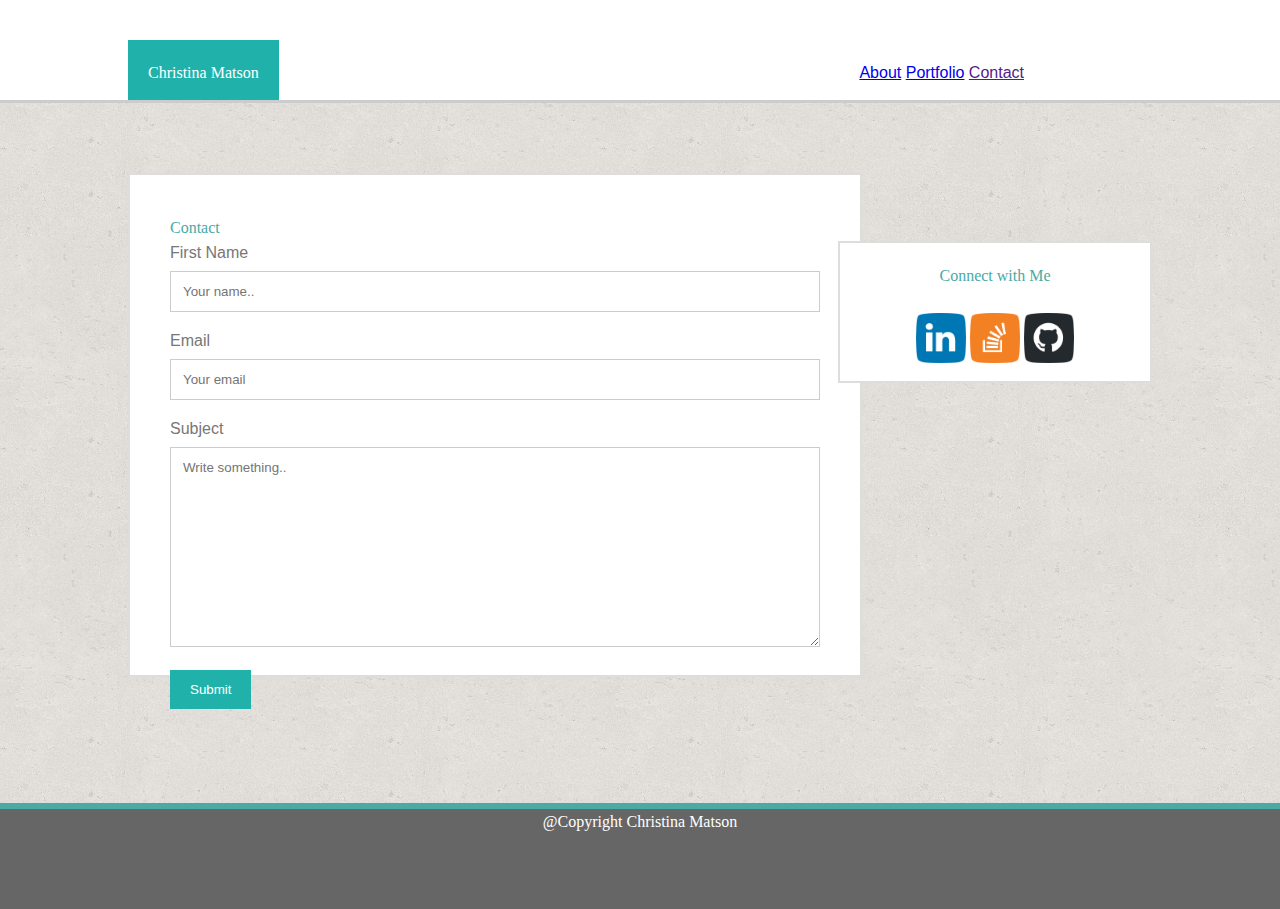
==== contact.html @ 3c9b0770 "80% there?" ====
<!DOCTYPE html>
<html lang="en-us">

<head>
  <meta charset="UTF-8">
  <title>Basic Portfolio</title>
  <link rel="stylesheet" type="text/css" href="assets/css/reset.css"> 
  <link rel="stylesheet" type="text/css" href="assets/css/style.css"> 
  </head>

<body>

  <header class="clear">

    <h1>Christina Matson</h1>

      <div id="page-links">  
        <a href="#">About</a>
        <a href="#">Portfolio</a>
        <a href="">Contact</a>
      </div>
        
  </header>

  <div class="container"> 

  <section>
    
    <h2>Contact</h2>

    <br>

    <form action="/action_page.php">

      <label for="name">First Name</label>
      <input type="text" id="name" name="name" placeholder="Your name..">

      <label for="email">Email</label>
      <input type="text" id="email" name="email" placeholder="Your email">

      <label for="subject">Subject</label>
      <textarea id="subject" name="subject" placeholder="Write something.." style="height:200px"></textarea>

      <input type="submit" value="Submit">

    </form>

  </section>


  
    <aside>
    
      <h3>Connect with Me</h3>
      <br>
      <a href="https://www.linkedin.com/in/christina-matson-495720137/">
      <img src="assets/images/if_LinkedIn_2613305.png" height="50px" width="50px"></a>
      <a href="https://stackoverflow.com/users/8698992/cmatson?tab=profile"><img src="assets/images/if_StackOverflow_2613280.png" height="50px" width="50px"></a>
      <a href="https://github.com/cmatson93"><img src="assets/images/if_Github_2613277.png" height="50px" width="50px"></a>

    </aside>
  
  </div>



  <footer> @Copyright Christina Matson</footer>

</body>

</html>
---- assets/css/style.css ----
body {
	background-color: white;
	line-height: 25px;
}
  
header {
	position: relative;
	width: 100%;
	height: 100px;
	border-bottom: 3px solid #cccccc; 
}

.clear::after {
	content: "";
	display: block;
	clear: both;
}

h1 {
	position: absolute;
	background: #20B2AA;
	float: left;
	color: #ffffff;
	font-family: 'Georgia', Times, Times New Roman, serif;
	text-align: center;
	padding: 20px;
	top: 40%;
	bottom: 0%;
	left: 10%;
}

#page-links {
	float: right;
	position: absolute;
	right: 20%;
	top: 60%;
	font-family: 'Arial', 'Helvetica Neue', Helvetica, sans-serif;
	color: #777777;
}


.container {
	background-image: url("../images/cork-wallet.png");
	position: relative;
	width: 100%;
	height: 700px;
}

h2 {
	position: absolute;
	color: #4aaaa5;
	font-family: 'Georgia', Times, Times New Roman, serif;
}



#profile-pic {
	margin: 10px;
	top: 100px;
}

.inner-container {
	position: absolute;
	top: 100px;
	padding: 20px;
}


section {
	position: absolute;
	float: left;
	width: 650px;
	height: 60%;
	background: white;
	left: 10%;
	top: 10%;
	padding: 40px;
	border: 2px solid #dddddd;

}

p {
	color: #777777;
	font-family: 'Arial', 'Helvetica Neue', Helvetica, sans-serif;
}

aside {
	position: absolute;
	bottom: 60%;
	right: 10%;
	float: right;
	width: 270px;
	height: 14%;
	background: white;
	padding: 20px;
	text-align: center;
	border: 2px solid #dddddd;
	color: #4aaaa5;
	font-family: 'Georgia', Times, Times New Roman, serif;
}

footer {
	background: #666666;
	border-top: 6px solid #4aaaa5;
	height: 100px;
	color: white;
	text-align: center;
}

label {
	font-family: 'Arial', 'Helvetica Neue', Helvetica, sans-serif;
	color: #777777;
}

/* Style inputs with type="text", select elements and textareas */
input[type=text], select, textarea {
    width: 100%; /* Full width */
    padding: 12px; /* Some padding */  
    border: 1px solid #ccc; /* Gray border */
    box-sizing: border-box; /* Make sure that padding and width stays in place */
    margin-top: 6px; /* Add a top margin */
    margin-bottom: 16px; /* Bottom margin */
    resize: vertical; /* Allow the user to vertically resize the textarea (not horizontally) */
    font-family: 'Arial', 'Helvetica Neue', Helvetica, sans-serif;
	color: #777777;
}

/* Style the submit button with a specific background color etc */
input[type=submit] {
    background-color: #20B2AA;
    color: white;
    padding: 12px 20px;
    border: none;
    cursor: pointer;
}

/* When moving the mouse over the submit button, add a darker green color 
*/input[type=submit]:hover {
    background-color: #8ccac7;
}

/*/* Add a background color and some padding around the form */
/*.container {
    border-radius: 5px;
    background-color: #f2f2f2;
    padding: 20px;
}*/
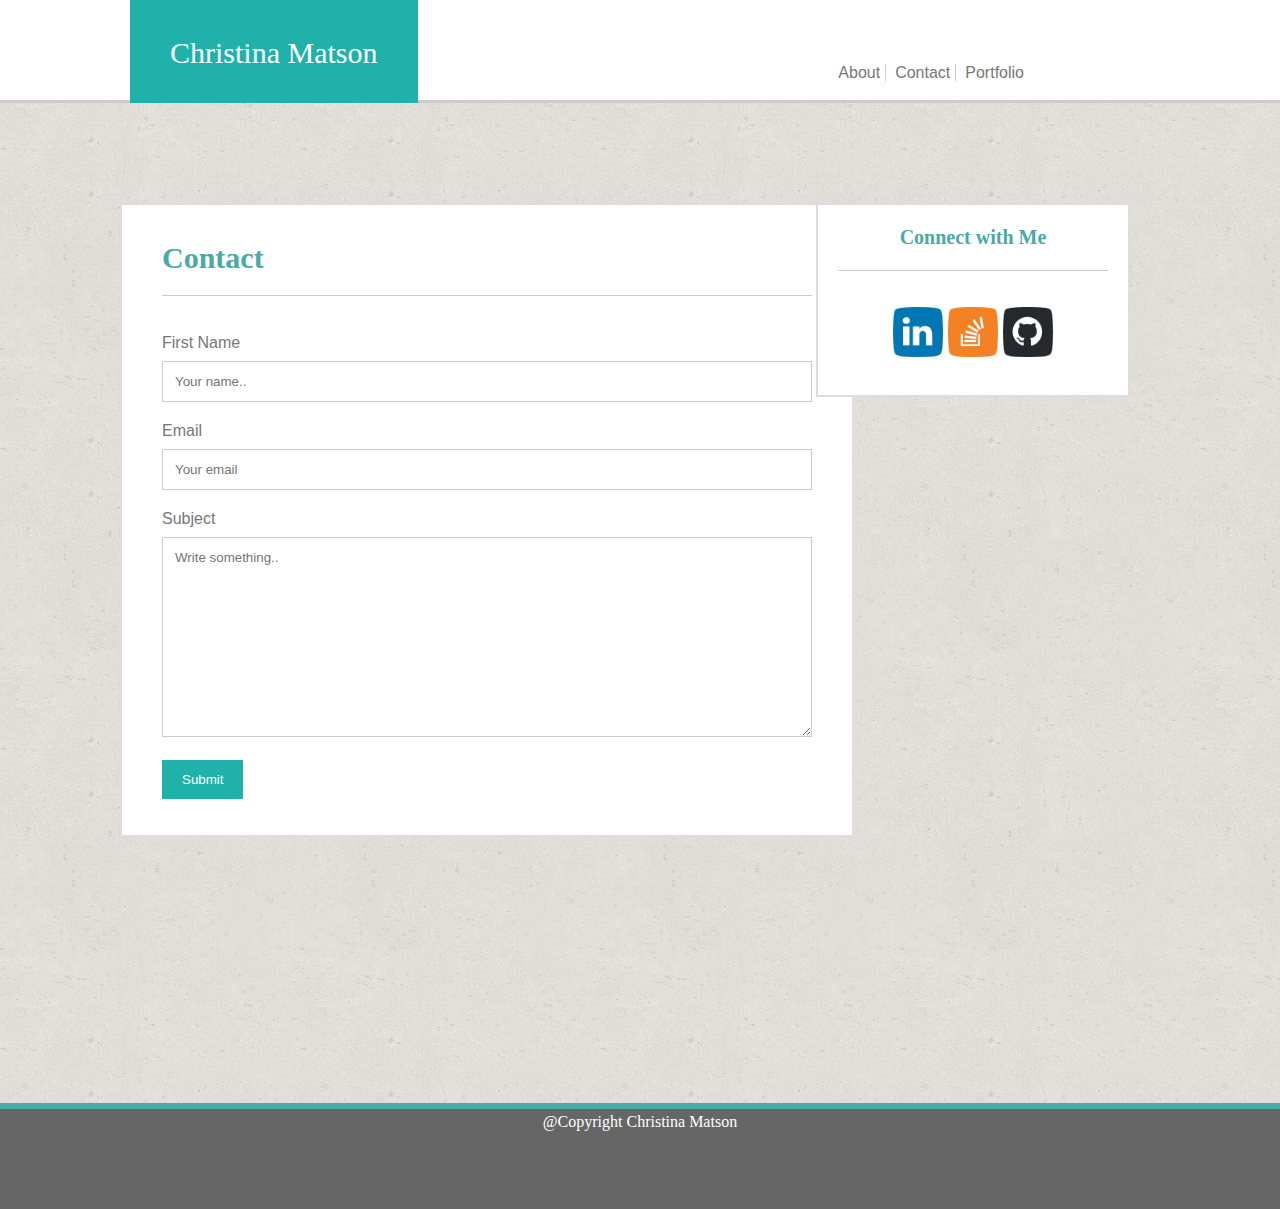
==== commit 60f82eab: "Homework Assignment1" ====
--- a/contact.html
+++ b/contact.html
@@ -3,7 +3,7 @@
 
 <head>
   <meta charset="UTF-8">
-  <title>Basic Portfolio</title>
+  <title>Contact Page</title>
   <link rel="stylesheet" type="text/css" href="assets/css/reset.css"> 
   <link rel="stylesheet" type="text/css" href="assets/css/style.css"> 
   </head>
@@ -15,18 +15,19 @@
     <h1>Christina Matson</h1>
 
       <div id="page-links">  
-        <a href="#">About</a>
-        <a href="#">Portfolio</a>
-        <a href="">Contact</a>
+        <a id="link-i" href="index.html">About</a>
+        <a id="link-c" href="contact.html">Contact</a>
+        <a id="link-p" href="portfolio.html">Portfolio</a>
       </div>
         
   </header>
 
   <div class="container"> 
 
-  <section>
+  <section class="contact-section">
     
     <h2>Contact</h2>
+    <hr></hr>
 
     <br>
 
@@ -52,11 +53,12 @@
     <aside>
     
       <h3>Connect with Me</h3>
+      <hr class="connect-line"></hr>
       <br>
-      <a href="https://www.linkedin.com/in/christina-matson-495720137/">
+      <a class="img" target="_blank" href="https://www.linkedin.com/in/christina-matson-495720137/">
       <img src="assets/images/if_LinkedIn_2613305.png" height="50px" width="50px"></a>
-      <a href="https://stackoverflow.com/users/8698992/cmatson?tab=profile"><img src="assets/images/if_StackOverflow_2613280.png" height="50px" width="50px"></a>
-      <a href="https://github.com/cmatson93"><img src="assets/images/if_Github_2613277.png" height="50px" width="50px"></a>
+      <a class="img" target="_blank" href="https://stackoverflow.com/users/8698992/cmatson?tab=profile"><img src="assets/images/if_StackOverflow_2613280.png" height="50px" width="50px"></a>
+      <a class="img" target="_blank" href="https://github.com/cmatson93"><img src="assets/images/if_Github_2613277.png" height="50px" width="50px"></a>
 
     </aside>
   
--- a/assets/css/style.css
+++ b/assets/css/style.css
@@ -1,6 +1,8 @@
 body {
 	background-color: white;
 	line-height: 25px;
+	margin: 0;
+	padding: 0;
 }
   
 header {
@@ -16,17 +18,35 @@
 	clear: both;
 }
 
+hr {
+	display: block;
+    height: 1px;
+    border: 0;
+    border-top: 1px solid #ccc;
+    margin-top: 50px;
+    padding: 0;
+}
+
+.connect-line {
+	display: block;
+    height: 1px;
+    border: 0;
+    border-top: 1px solid #ccc;
+    margin-top: 20px;
+    padding: 0;
+
+}
+
 h1 {
-	position: absolute;
+	/*position: absolute;*/
 	background: #20B2AA;
 	float: left;
 	color: #ffffff;
 	font-family: 'Georgia', Times, Times New Roman, serif;
-	text-align: center;
-	padding: 20px;
-	top: 40%;
-	bottom: 0%;
-	left: 10%;
+	font-size: 30px;
+	text-align: center;
+	padding: 40px;
+	margin-left: 130px;
 }
 
 #page-links {
@@ -34,25 +54,58 @@
 	position: absolute;
 	right: 20%;
 	top: 60%;
+	text-align: center;
+}
+
+#link-i {
+	border-right: solid 1px #ccc;
+	line-height: 10px;
+	padding-right: 5px;
+}
+
+#link-c {
+	border-right: solid 1px #ccc;
+	line-height: 10px;
+	padding-right: 5px; 
+	padding-left: 5px;
+}
+
+#link-p {
+	line-height: 10px;
+	padding-left: 5px;
+}
+
+a {
+	color: #777777;
 	font-family: 'Arial', 'Helvetica Neue', Helvetica, sans-serif;
-	color: #777777;
-}
-
+	text-decoration: none;
+}
+
+a:hover {
+	color: black;
+}
 
 .container {
 	background-image: url("../images/cork-wallet.png");
 	position: relative;
 	width: 100%;
-	height: 700px;
-}
+	height: 900px;
+	margin: 0;
+	padding-bottom: 100px;
+/*	overflow: auto;
+*/}
 
 h2 {
 	position: absolute;
 	color: #4aaaa5;
 	font-family: 'Georgia', Times, Times New Roman, serif;
-}
-
-
+	font-size: 30px;
+	font-weight: bold;
+}
+
+.portfolio-session {
+	height: 800px;
+}
 
 #profile-pic {
 	margin: 10px;
@@ -65,18 +118,27 @@
 	padding: 20px;
 }
 
+.img:hover {
+	height: 52px;
+	width: 52px;
+}
 
 section {
 	position: absolute;
 	float: left;
 	width: 650px;
-	height: 60%;
+	height: 500px;
 	background: white;
-	left: 10%;
-	top: 10%;
+	left: 120px;
+	top: 100px;
 	padding: 40px;
 	border: 2px solid #dddddd;
-
+	overflow: visible;
+
+}
+
+.contact-section {
+	height: 550px;
 }
 
 p {
@@ -84,19 +146,65 @@
 	font-family: 'Arial', 'Helvetica Neue', Helvetica, sans-serif;
 }
 
+.images {
+	padding: 10px;
+}
+
+.blocks {
+	position: absolute;
+	background: #20B2AA;
+	right: 55px;
+	color: #ffffff;
+	padding: 20px;
+	width: 260px;
+	text-align: center;
+}
+
+.blocks-front {
+	position: absolute;
+	background: #20B2AA;
+	left: 50px;
+	color: #ffffff;
+	padding: 20px;
+	width: 260px;
+	text-align: center;
+}
+
+#block-1 {
+	top: 230px;
+}
+
+#block-2 {
+	top: 230px;
+}
+
+#block-3 {
+	top: 470px;
+}
+
+#block-4 {
+	top: 470px;
+}
+
+#block-5 {
+	top: 690px;
+}
+
 aside {
 	position: absolute;
-	bottom: 60%;
-	right: 10%;
+	right: 150px;
+	top: 100px;
 	float: right;
 	width: 270px;
-	height: 14%;
+	height: 150px;
 	background: white;
 	padding: 20px;
 	text-align: center;
 	border: 2px solid #dddddd;
 	color: #4aaaa5;
 	font-family: 'Georgia', Times, Times New Roman, serif;
+	font-size: 20px;
+	font-weight: bold;
 }
 
 footer {
